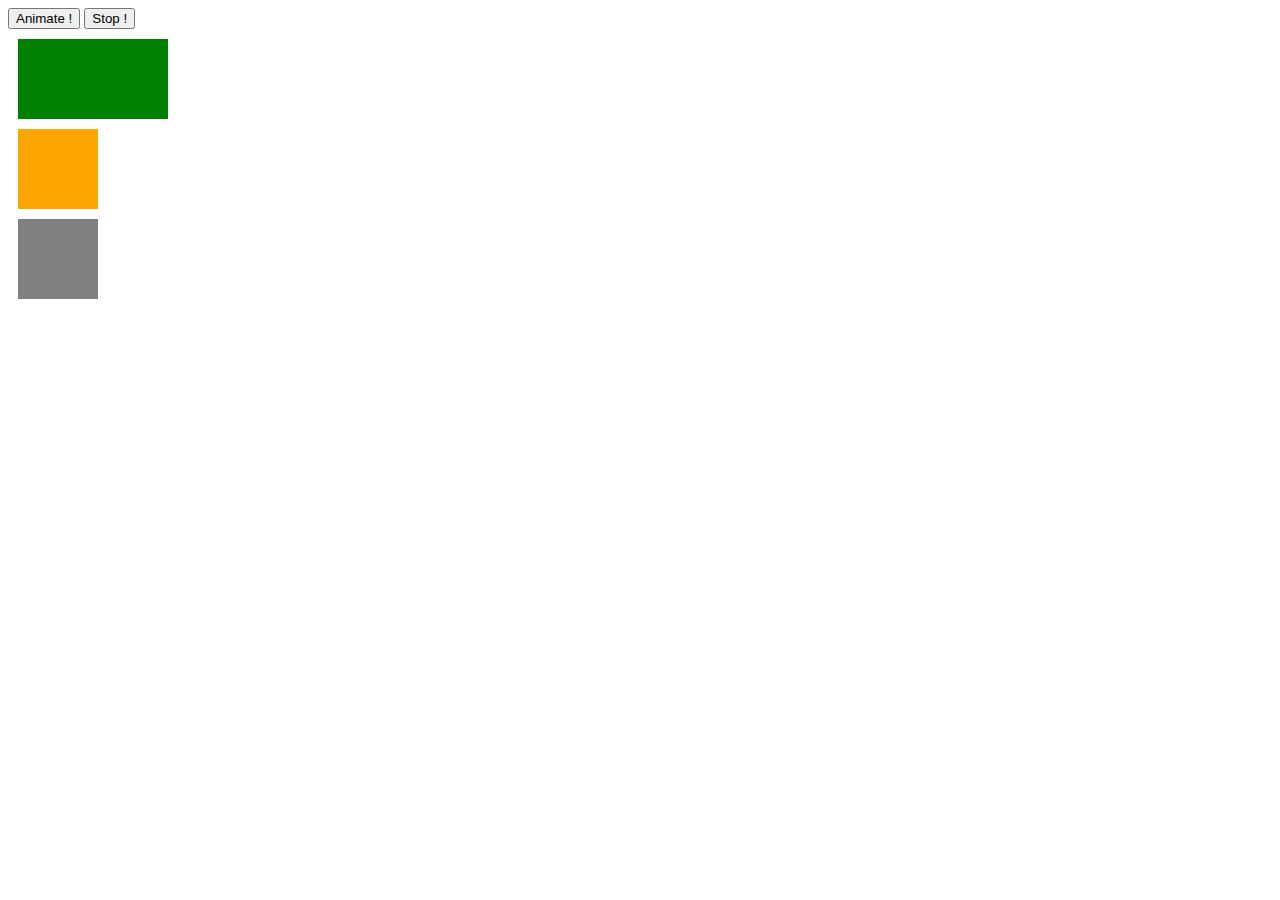
==== index.html @ 9ef7f698 "New Release" ====
<!DOCTYPE html>
<html lang="en">
<head>
    <meta charset="UTF-8">
    <meta http-equiv="X-UA-Compatible" content="IE=edge">
    <meta name="viewport" content="width=device-width, initial-scale=1.0">
    <script src="https://zeptojs.com/zepto.min.js"></script>
    <script src="infinity.min.js"></script>

    <title>Document</title>
    
    <script>
        $(function(){

    
            
            /*
                develope reverse system 
                fix duplicate of events "onComplete .... etc"
            */


            
            $("#Start").click(function(e){
                infinity(".box").animate({
                    backgroundColor : {to : "#000"},
                    margin : {to : "+=100px",},
                    width : {to : "+=100px"},

                },{
                    delay : 2000,
                    repeat : 10,
                    repeatDelay : 3000,
                    reverse : true,
                    reverseDelay : 1000,
                    duration : 1000,
               
                })
            });

            $("#Stop").click(function(){
                infinity(".box").stop()
                
                console.log(infinity(".box").css("width"))

                
              
            });   
         
   


        
        });

    </script>
</head>

<body>
    <style>

        .box{
            background-color: rgb(193, 127, 255);
            width: 80px;
            height: 80px;
            margin:10px
  
        }
        .box.green{
            background-color: green;
        }
        .box.orange{
            background-color: orange;
        }
        .box.grey{
            background-color: grey;
        }

    </style>


    <!-- <div class="one"></div> -->
    <button id="Start">Animate !</button>
    <button id="Stop">Stop !</button>

    <div class="box green" style="width:150px"></div>
    <div class="box orange"></div>
    <div class="box grey"></div>

</body>
</html>
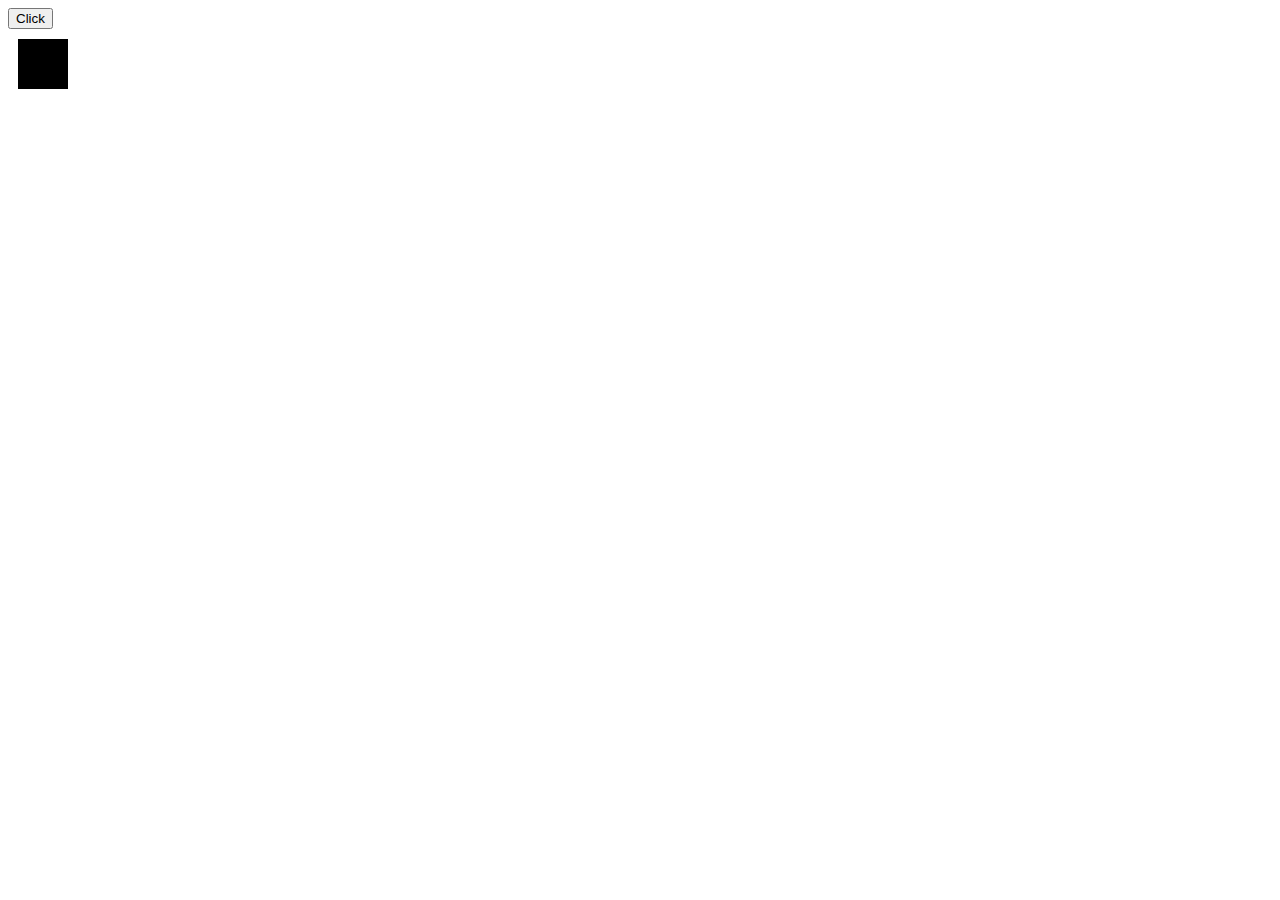
==== commit ea206bc8: "Add files via upload" ====
--- a/index.html
+++ b/index.html
@@ -1,91 +1,55 @@
-<!DOCTYPE html>
-<html lang="en">
-<head>
-    <meta charset="UTF-8">
-    <meta http-equiv="X-UA-Compatible" content="IE=edge">
-    <meta name="viewport" content="width=device-width, initial-scale=1.0">
-    <script src="https://zeptojs.com/zepto.min.js"></script>
-    <script src="infinity.min.js"></script>
-
-    <title>Document</title>
-    
-    <script>
-        $(function(){
-
-    
-            
-            /*
-                develope reverse system 
-                fix duplicate of events "onComplete .... etc"
-            */
-
-
-            
-            $("#Start").click(function(e){
-                infinity(".box").animate({
-                    backgroundColor : {to : "#000"},
-                    margin : {to : "+=100px",},
-                    width : {to : "+=100px"},
-
-                },{
-                    delay : 2000,
-                    repeat : 10,
-                    repeatDelay : 3000,
-                    reverse : true,
-                    reverseDelay : 1000,
-                    duration : 1000,
-               
-                })
-            });
-
-            $("#Stop").click(function(){
-                infinity(".box").stop()
-                
-                console.log(infinity(".box").css("width"))
-
-                
-              
-            });   
-         
-   
-
-
-        
-        });
-
-    </script>
-</head>
-
-<body>
-    <style>
-
-        .box{
-            background-color: rgb(193, 127, 255);
-            width: 80px;
-            height: 80px;
-            margin:10px
-  
-        }
-        .box.green{
-            background-color: green;
-        }
-        .box.orange{
-            background-color: orange;
-        }
-        .box.grey{
-            background-color: grey;
-        }
-
-    </style>
-
-
-    <!-- <div class="one"></div> -->
-    <button id="Start">Animate !</button>
-    <button id="Stop">Stop !</button>
-
-    <div class="box green" style="width:150px"></div>
-    <div class="box orange"></div>
-    <div class="box grey"></div>
-
-</body>
+<!DOCTYPE html>
+<html lang="en">
+<head>
+    <meta charset="UTF-8">
+    <meta http-equiv="X-UA-Compatible" content="IE=edge">
+    <meta name="viewport" content="width=device-width, initial-scale=1.0">
+    <!-- <script src="https://zeptojs.com/zepto.min.js"></script> -->
+    <link rel="stylesheet" href="style.css">
+    <link rel="stylesheet" href="https://cdnjs.cloudflare.com/ajax/libs/ionicons/1.5.2/css/ionicons.min.css">
+    <script src="jquery.js"></script>
+    <script src="infinity.js"></script>
+    <title>Document</title>
+    
+    <script>
+
+$(function(){
+    /**
+    *  Create hooks method
+    */
+
+    $("button").click(function(){
+
+
+        infinity(".card").animate({
+            backgroundColor: {to : "#CCC"},
+            width : { to : "200px"},
+            rotate : {to : "360deg"}
+        },{
+            reverse : true,
+        });
+    })
+
+
+});
+
+    </script>
+</head>
+
+<body>
+    <style>
+        .card{
+            background-color: #000;
+            width:50px;
+            height: 50px;
+            margin:10px;
+            position:relative
+        }
+
+
+    </style>
+    <button>Click</button>
+    <div class="card"></div>
+
+</body>
 </html>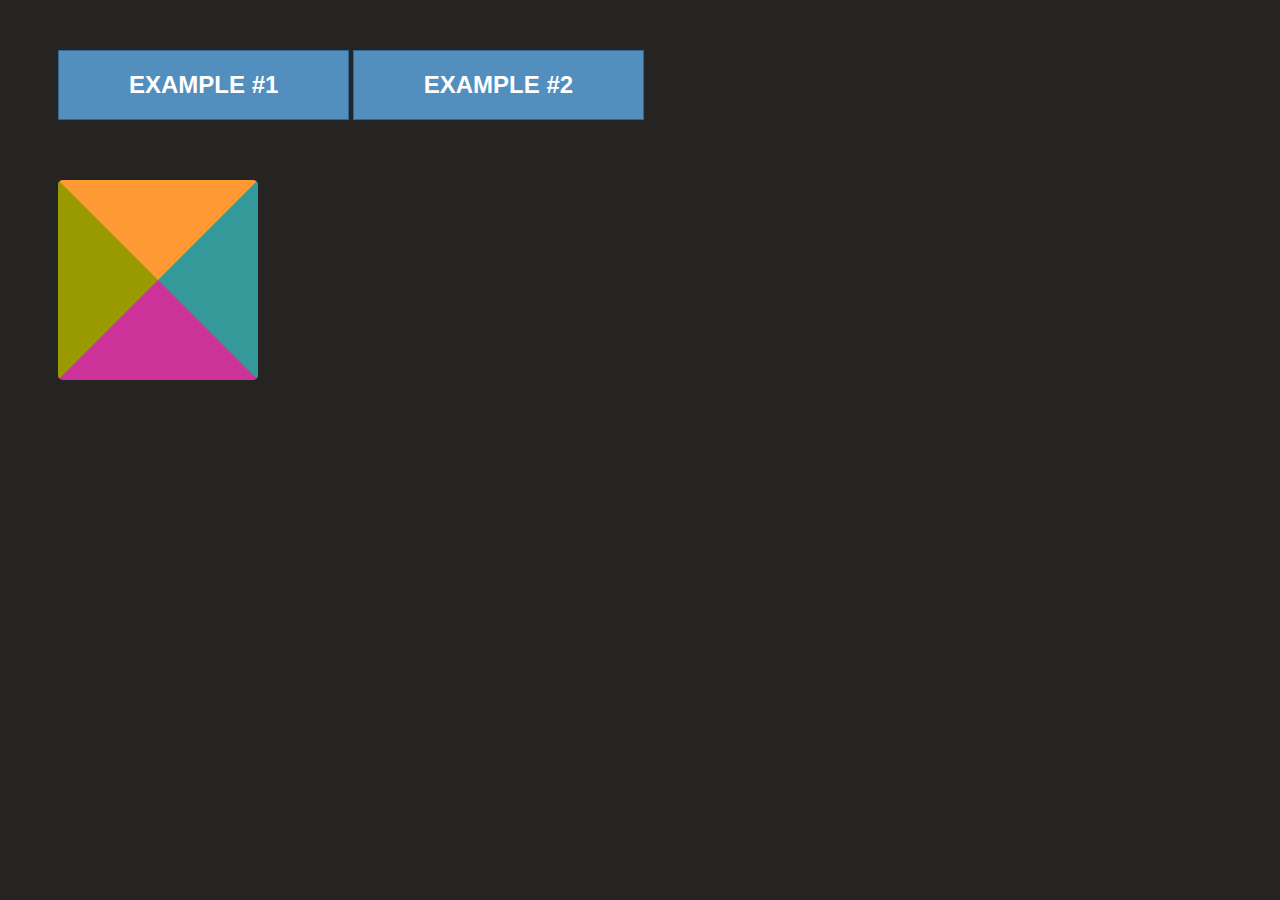
==== commit 99a08163: "Add files via upload" ====
--- a/index.html
+++ b/index.html
@@ -4,52 +4,66 @@
     <meta charset="UTF-8">
     <meta http-equiv="X-UA-Compatible" content="IE=edge">
     <meta name="viewport" content="width=device-width, initial-scale=1.0">
-    <!-- <script src="https://zeptojs.com/zepto.min.js"></script> -->
+    <script src="https://zeptojs.com/zepto.min.js"></script>
     <link rel="stylesheet" href="style.css">
-    <link rel="stylesheet" href="https://cdnjs.cloudflare.com/ajax/libs/ionicons/1.5.2/css/ionicons.min.css">
-    <script src="jquery.js"></script>
-    <script src="infinity.js"></script>
+    <script src="src/infinity.js"></script>
+    <script src="src/Queue.js"></script>
+    <script src="src/tween.js"></script>
+    <script src="src/easing.js"></script>
     <title>Document</title>
     
     <script>
 
 $(function(){
-    /**
-    *  Create hooks method
-    */
 
-    $("button").click(function(){
+    $("#First").click(function(){
 
+        infinity(".target").animate({left:"-=10px",rotate:"360deg"},{duration:300, ease : "backIn",queue:false})
+        .animate({borderWidth:  "1px", height: "4em",  width: "4em"},{duration:100})
+        .animate({borderWidth: "100px", height: "0px",  width: "0px"}, {duration:600, ease : "bounceOut"})
+        .animate({borderWidth:  "1px", height: "4em",  width: "4em", left: 500}, {duration:500})
+        .animate({borderWidth: "100px", height:0,  width:0, left: 0},{duration: 800, delay : 200,ease : "exponentialOut"});
 
-        infinity(".card").animate({
-            backgroundColor: {to : "#CCC"},
-            width : { to : "200px"},
-            rotate : {to : "360deg"}
-        },{
-            reverse : true,
-        });
     })
 
-
+    $("#Second").click(function(){
+        
+        
+  
+        infinity(".target")  
+        .animate({left: "500px", borderRadius: "100%"},  {duration:1000,queue:false})
+        .animate({width: "50px", height: "50px"}, {duration:200})
+        .animate({
+              backgroundColor:  "rgba(75, 120, 174, 0.56)",
+              borderTopColor:   "rgba(75, 120, 174, 0.56)",
+              borderRightColor: "rgba(75, 120, 174, 0.56)",
+              borderLeftColor:  "rgba(75, 120, 174, 0.56)",
+              borderBottomColor:"rgba(75, 120, 174, 0.56)",
+          },{duration: 400, ease :"linear"})		
+          .animate({backgroundColor:  "rgba(75, 81, 181, 0)"}, {duration:500})	
+          .animate({width: "0px",         height: "0px"}, {duration:200})			
+          .animate({borderBottomColor:"#CC3399"}, {duration:200})
+          .animate({borderLeftColor:  "#999900"}, {duration:200})
+          .animate({borderTopColor:   "#FF9933"}, {duration:200})
+          .animate({borderRightColor: "#339999"}, {duration:200})
+          .animate({left:   0, borderRadius:  "5px"},  {duration :300,delay: 200})
+    })
 });
 
     </script>
 </head>
 
 <body>
-    <style>
-        .card{
-            background-color: #000;
-            width:50px;
-            height: 50px;
-            margin:10px;
-            position:relative
-        }
+
+    <div class="demo-list">
+        <button id="First">EXAMPLE #1</button>
+        <button id="Second">EXAMPLE #2</button>
+        <div class="target"></div>      
+ 
+    </div>
 
 
-    </style>
-    <button>Click</button>
-    <div class="card"></div>
+  
 
 </body>
 </html>--- a/style.css
+++ b/style.css
@@ -0,0 +1,37 @@
+html, body {
+    background-color: #252423;
+}
+    
+body {
+    font: 12px "PingFang SC", "Helvetica Neue", Helvetica, Arial, sans-serif;
+    font-weight: 400;
+}	
+
+div.target {
+    border: 100px solid;
+    border-color: #FF9933 #339999 #CC3399 #999900;
+    width: 0;
+    height:0;
+    border-radius: 5px;
+    cursor: pointer;
+    position: relative;
+    margin-top: 60px;
+    position: absolute;
+    color:transparent;
+}
+
+div.demo-list {
+    position:relative;
+    margin: 50px 0 0 50px;
+}
+
+button{
+    display: inline-block;
+    text-decoration: none;
+    color: #fff;
+    font-weight: bold;
+    background-color: #538fbe;
+    padding: 20px 70px;
+    font-size: 24px;
+    border: 1px solid #2d6898;
+}